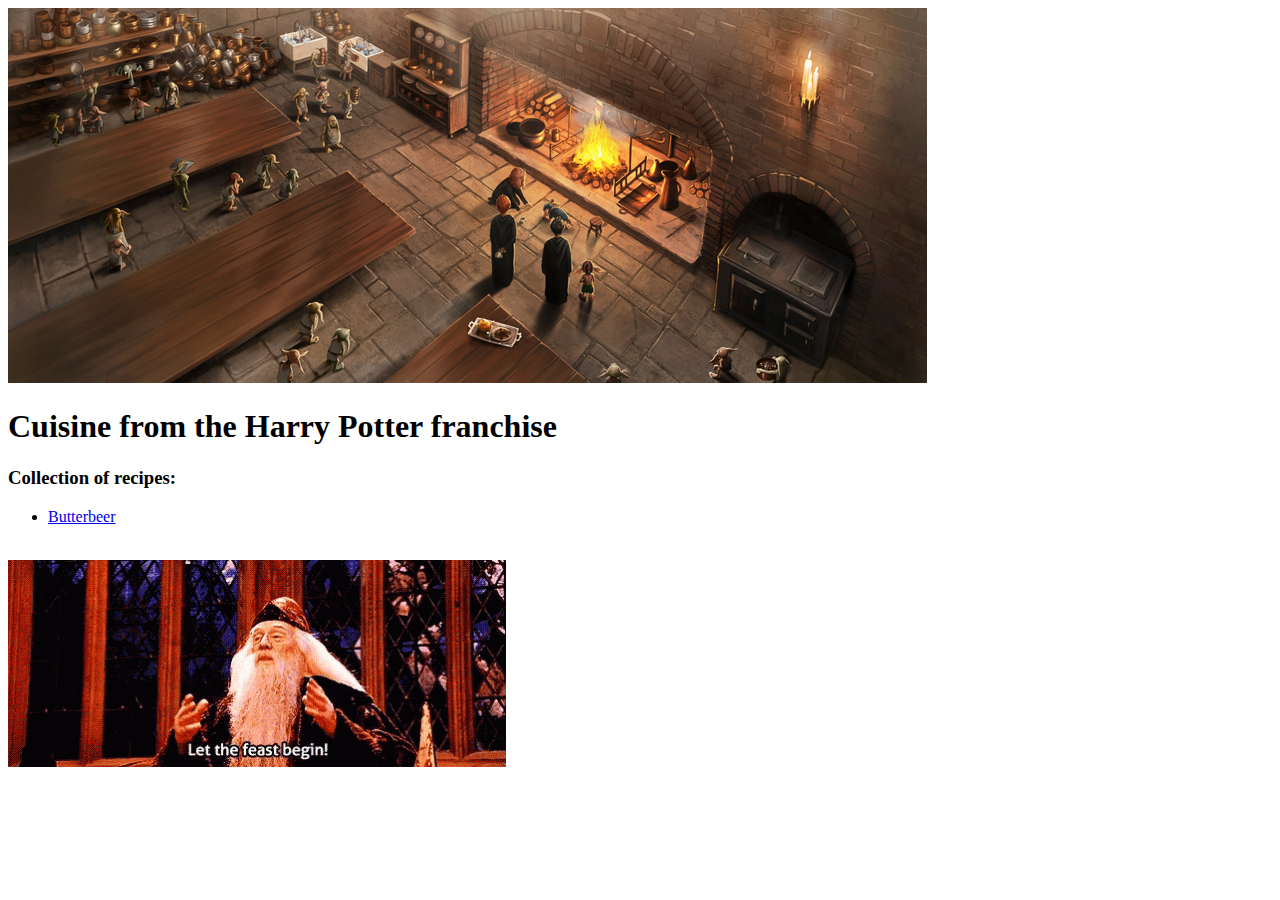
==== index.html @ 80f24e05 "make index page" ====
<!DOCTYPE html>
<html lang="en">

<head>
    <meta charset="UTF-8">
    <meta http-equiv="X-UA-Compatible" content="IE=edge">
    <meta name="viewport" content="width=device-width, initial-scale=1.0">
    <title>Recipes from Harry Potter</title>
</head>

<body>
    <img src="./img/hogwarts-kitchens.png" alt="image of the kitchens of hogwarts">
    <h1>Cuisine from the Harry Potter franchise</h1>
    <h3>Collection of recipes:</h3>
    <ul>
        <li><a href="./recipes/butterbeer.html">Butterbeer</a></li>
    </ul>
    <br>
    <img src="./img/feast-begin.gif" alt="gif of Dumbledore says 'Let the feast begin' in harry potter movie">
</body>

</html>
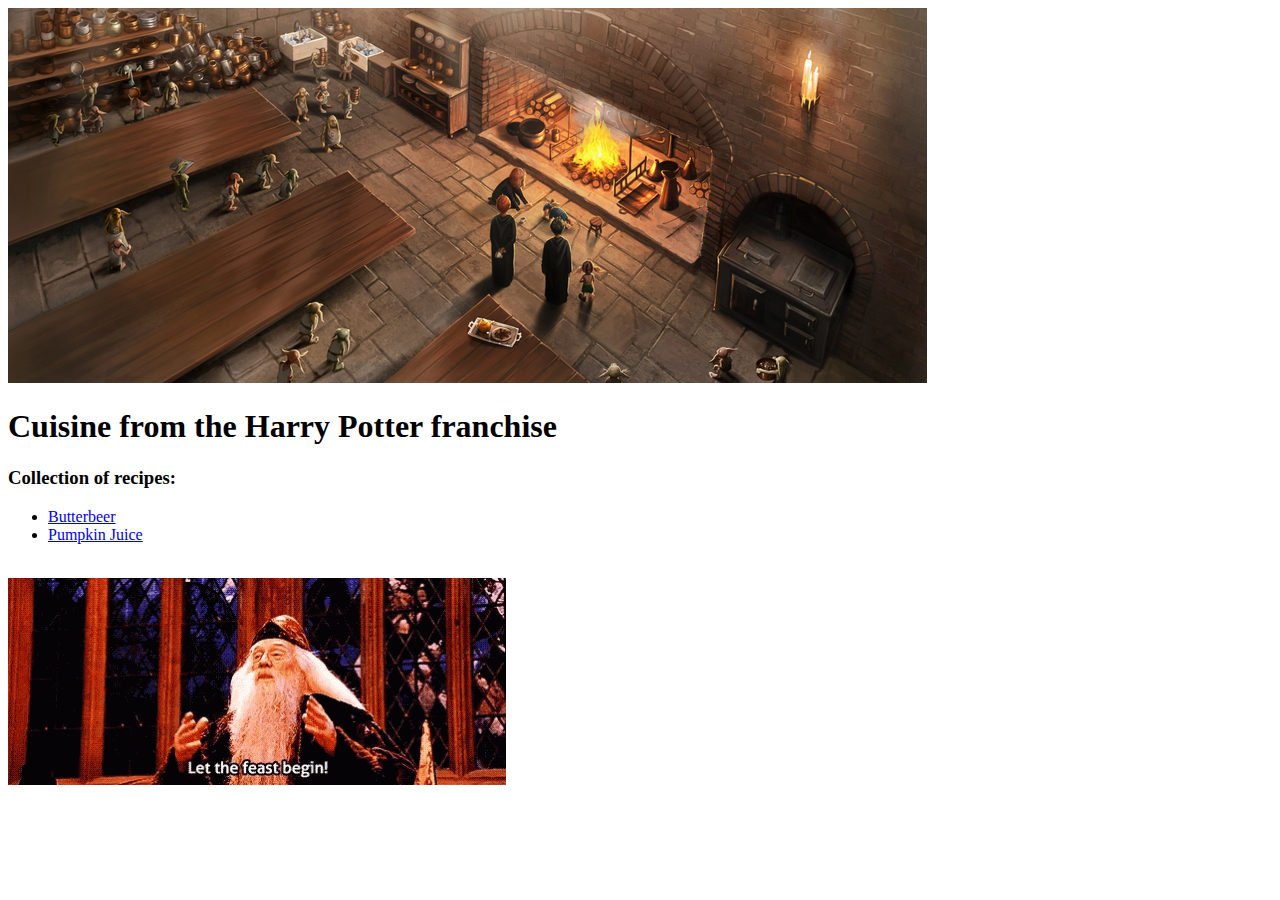
==== commit b92ada45: "Make pumpkin juice recipe page" ====
--- a/index.html
+++ b/index.html
@@ -14,6 +14,7 @@
     <h3>Collection of recipes:</h3>
     <ul>
         <li><a href="./recipes/butterbeer.html">Butterbeer</a></li>
+        <li><a href="./recipes/pumpkin-juice.html">Pumpkin Juice</a></li>
     </ul>
     <br>
     <img src="./img/feast-begin.gif" alt="gif of Dumbledore says 'Let the feast begin' in harry potter movie">
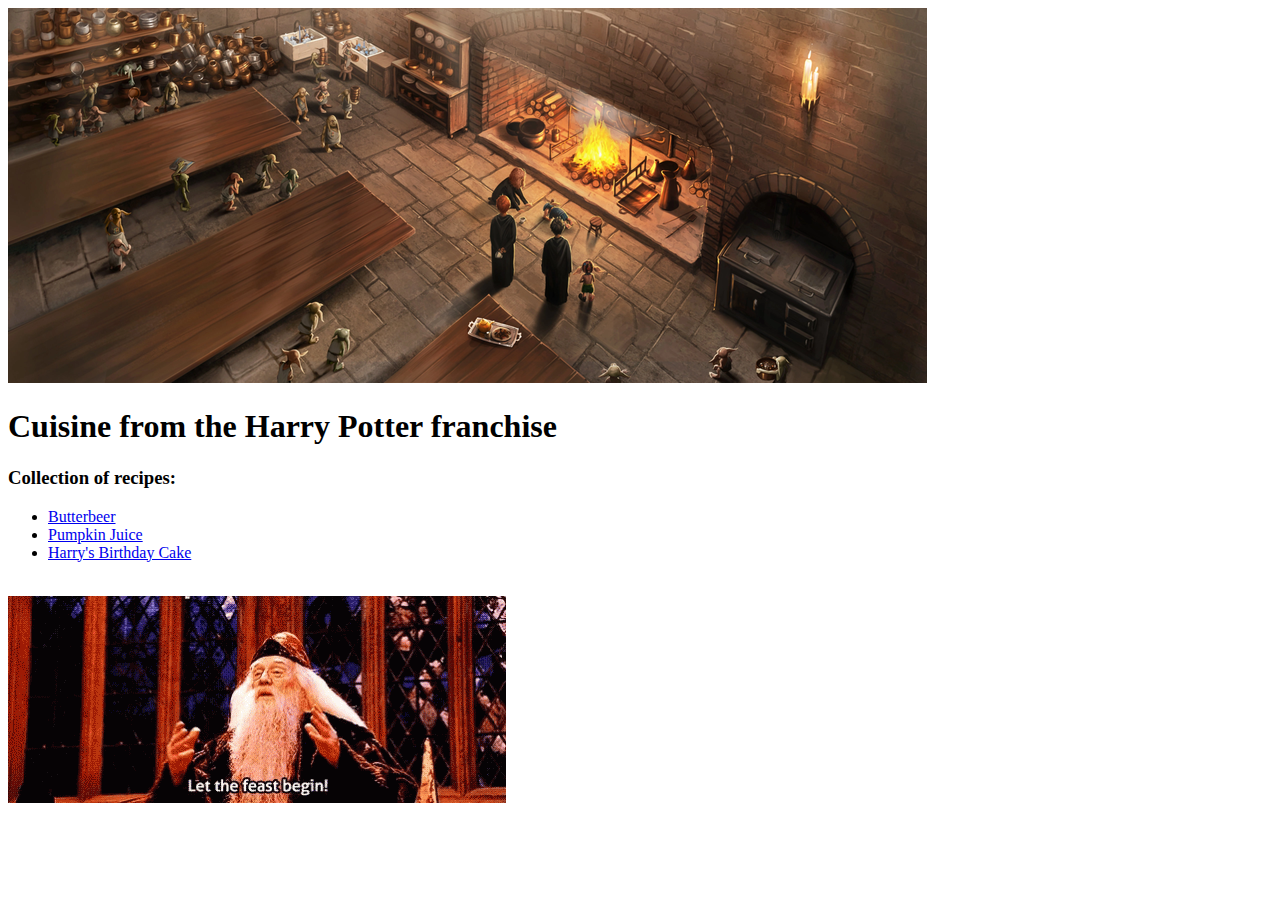
==== commit 1cb3bec3: "Make birthday cake recipe page" ====
--- a/index.html
+++ b/index.html
@@ -15,6 +15,7 @@
     <ul>
         <li><a href="./recipes/butterbeer.html">Butterbeer</a></li>
         <li><a href="./recipes/pumpkin-juice.html">Pumpkin Juice</a></li>
+        <li><a href="./recipes/birthday-cake.html">Harry's Birthday Cake</a></li>
     </ul>
     <br>
     <img src="./img/feast-begin.gif" alt="gif of Dumbledore says 'Let the feast begin' in harry potter movie">
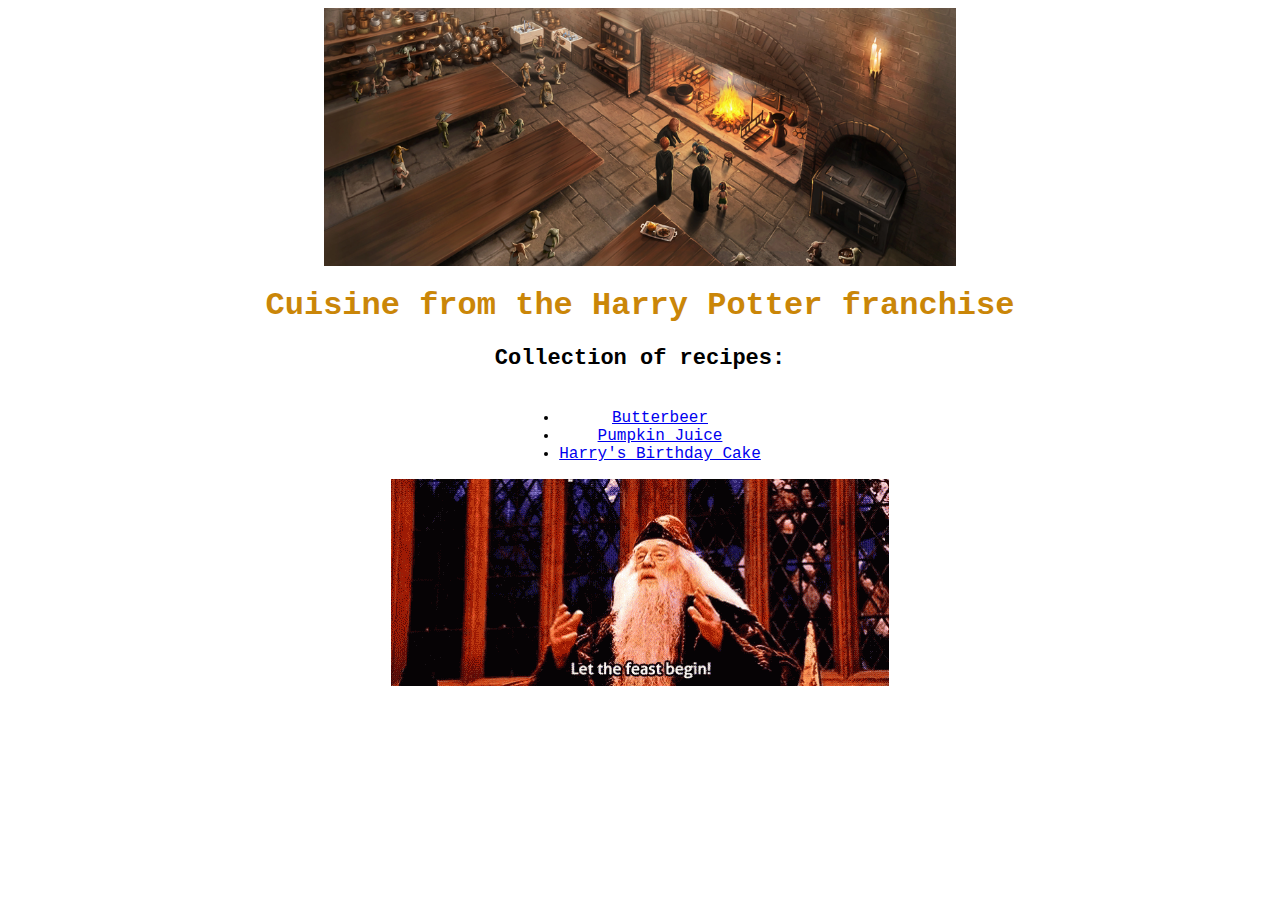
==== commit a45a8a4b: "Add basic CSS to pages" ====
--- a/index.html
+++ b/index.html
@@ -1,24 +1,35 @@
 <!DOCTYPE html>
 <html lang="en">
+  <head>
+    <meta charset="UTF-8" />
+    <meta http-equiv="X-UA-Compatible" content="IE=edge" />
+    <meta name="viewport" content="width=device-width, initial-scale=1.0" />
+    <title>Recipes from Harry Potter</title>
+    <link rel="stylesheet" href="styles.css" />
+  </head>
 
-<head>
-    <meta charset="UTF-8">
-    <meta http-equiv="X-UA-Compatible" content="IE=edge">
-    <meta name="viewport" content="width=device-width, initial-scale=1.0">
-    <title>Recipes from Harry Potter</title>
-</head>
-
-<body>
-    <img src="./img/hogwarts-kitchens.png" alt="image of the kitchens of hogwarts">
-    <h1>Cuisine from the Harry Potter franchise</h1>
-    <h3>Collection of recipes:</h3>
-    <ul>
+  <body>
+    <img
+      class="center-img"
+      src="./img/hogwarts-kitchens.png"
+      alt="image of the kitchens of hogwarts"
+    />
+    <div class="center-txt">
+      <h1>Cuisine from the Harry Potter franchise</h1>
+      <h3 class="collection">Collection of recipes:</h3>
+      <ul>
         <li><a href="./recipes/butterbeer.html">Butterbeer</a></li>
         <li><a href="./recipes/pumpkin-juice.html">Pumpkin Juice</a></li>
-        <li><a href="./recipes/birthday-cake.html">Harry's Birthday Cake</a></li>
-    </ul>
-    <br>
-    <img src="./img/feast-begin.gif" alt="gif of Dumbledore says 'Let the feast begin' in harry potter movie">
-</body>
+        <li>
+          <a href="./recipes/birthday-cake.html">Harry's Birthday Cake</a>
+        </li>
+      </ul>
+      <br />
 
-</html>+      <img
+        src="./img/feast-begin.gif"
+        alt="gif of Dumbledore says 'Let the feast begin' in harry potter movie"
+      />
+    </div>
+  </body>
+</html>
--- a/styles.css
+++ b/styles.css
@@ -0,0 +1,33 @@
+/**/
+
+* {
+  font-family: "Courier New", Courier, monospace;
+}
+
+.center-img {
+  display: block;
+  margin-left: auto;
+  margin-right: auto;
+  width: 50%;
+}
+
+.center-txt {
+  text-align: center;
+}
+
+.center-txt > ul {
+  display: inline-block;
+}
+
+h2 {
+  color: brown;
+  background-color: rgb(195, 195, 248);
+}
+
+h1 {
+  color: rgb(202, 134, 8);
+}
+
+.collection {
+  font-size: 22px;
+}
